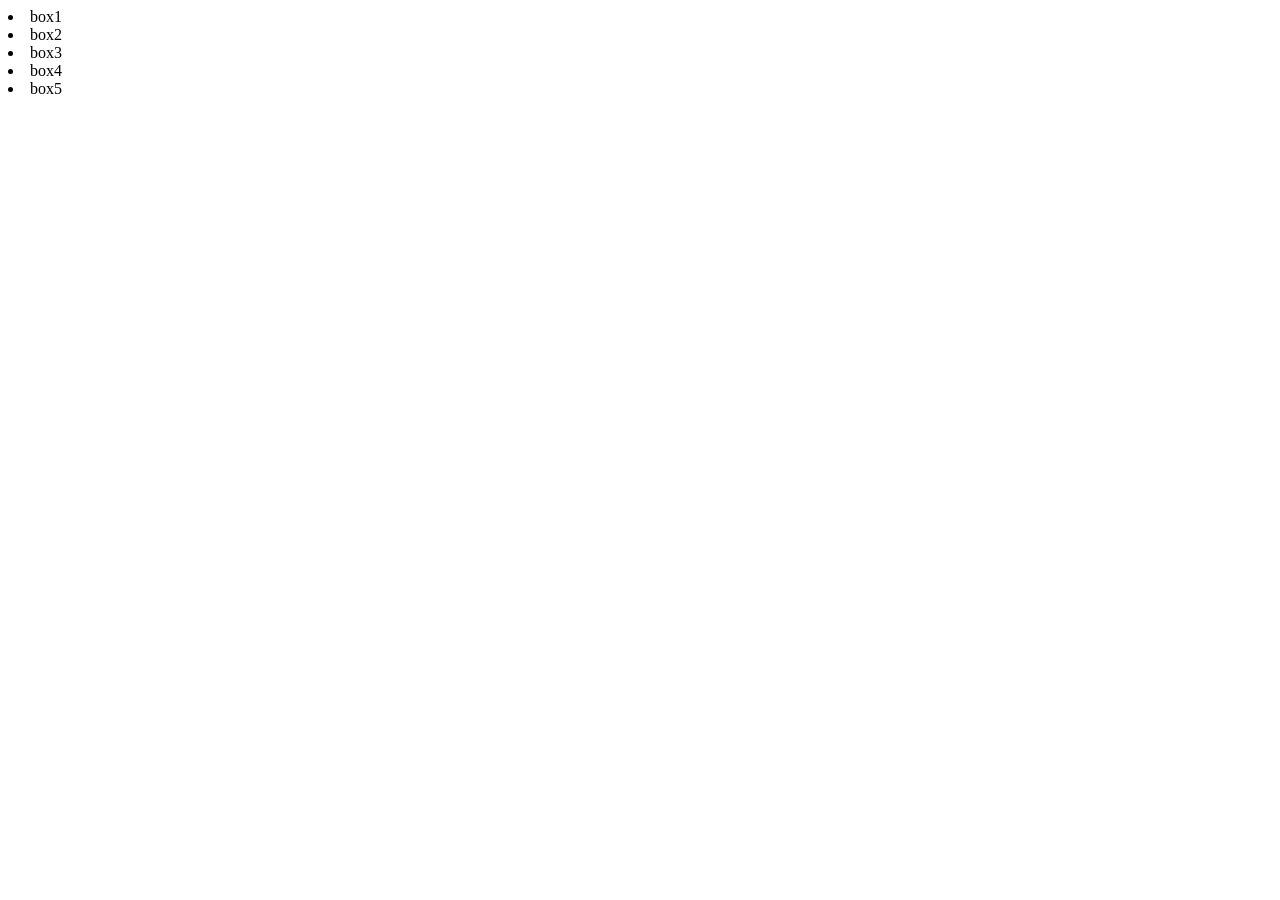
==== test.html @ dafdebca "260421 작업" ====
<!doctype html>
<html lang="ko">
  <head>
    <meta charset="UTF-8" />
    <meta name="viewport" content="width=device-width, initial-scale=1.0" />
    <title>Document</title>
    <style>
      ul {
        display: flex;
      }
    </style>
  </head>
  <body>
    <ui>
      <li>box1</li>
      <li>box2</li>
      <li>box3</li>
      <li>box4</li>
      <li>box5</li>
    </ui>
  </body>
</html>
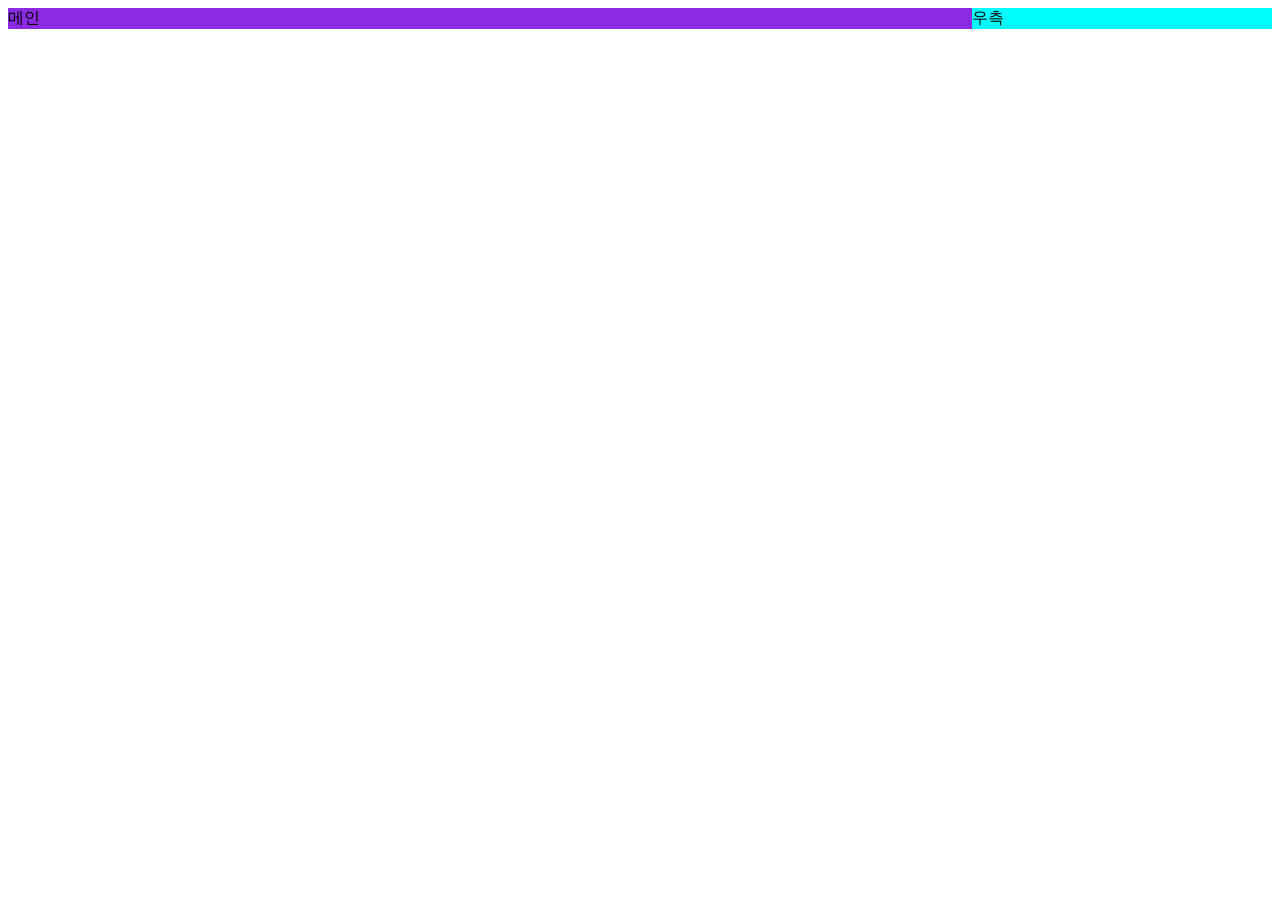
==== commit 2f3a30a8: "260422 작업내용" ====
--- a/test.html
+++ b/test.html
@@ -3,6 +3,20 @@
   <head>
     <meta charset="UTF-8" />
     <meta name="viewport" content="width=device-width, initial-scale=1.0" />
+    <style>
+      .container {
+        display: flex;
+      }
+      .content {
+        flex-basis: 920px;
+        background-color: blueviolet;
+        flex-grow: 1;
+      }
+      .sidebar {
+        flex-basis: 300px;
+        background-color: aqua;
+      }
+    </style>
     <title>Document</title>
     <style>
       ul {
@@ -11,12 +25,9 @@
     </style>
   </head>
   <body>
-    <ui>
-      <li>box1</li>
-      <li>box2</li>
-      <li>box3</li>
-      <li>box4</li>
-      <li>box5</li>
-    </ui>
+    <div class="container">
+      <main class="content">메인</main>
+      <aside class="sidebar">우측</aside>
+    </div>
   </body>
 </html>
